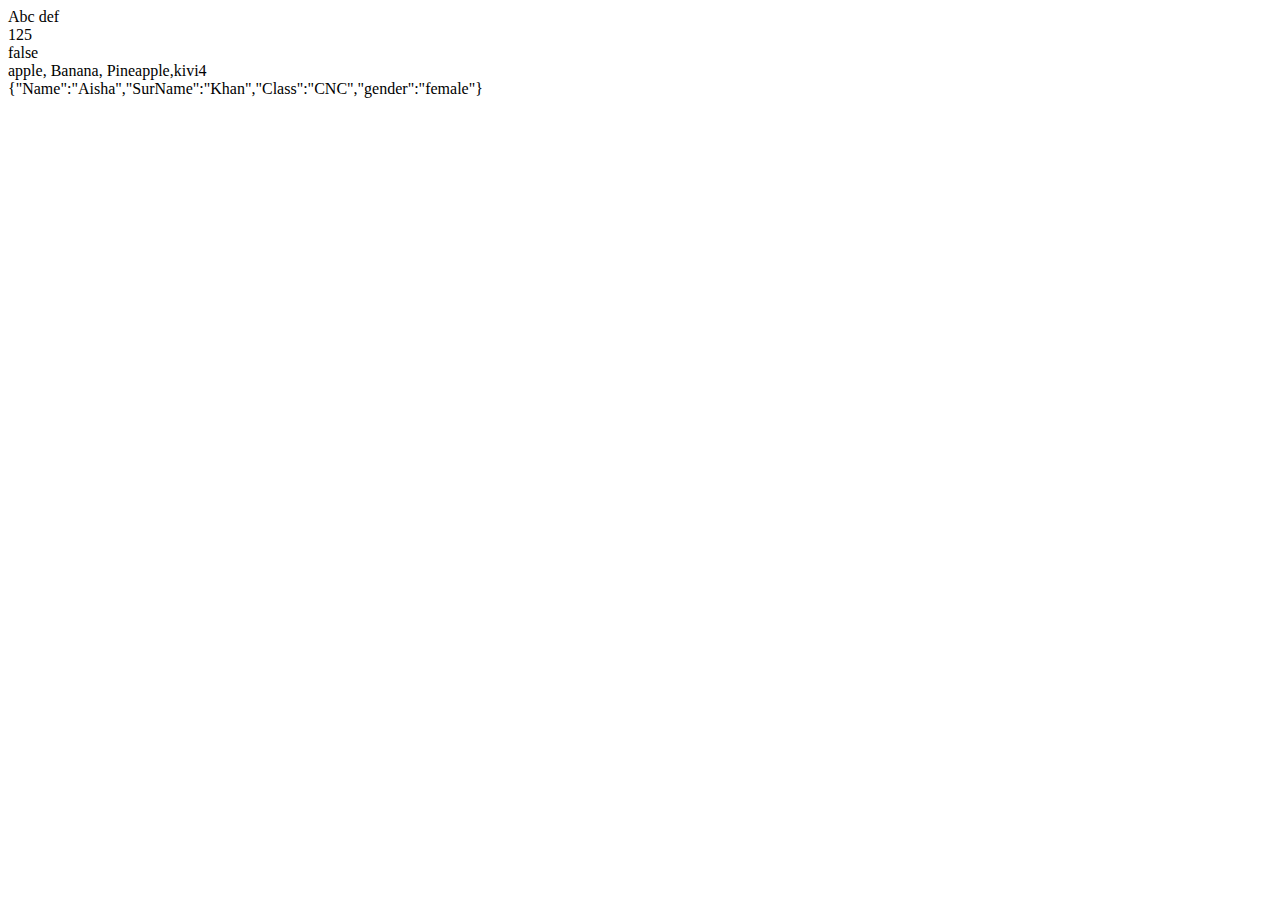
==== index.html @ dbf6ff81 "Adv JS Asignment PIAIC 29-03-2020" ====
<html lang="en">
  <head>
    <meta charset="UTF-8" />
    <meta name="viewport" content="width=device-width, initial-scale=1.0" />
    <title>Practice</title>
    <script>
      //JavaScript  class assignments PIAIC 29 march 2020
      var abc = "Abc";
      var x = 123;
      var arr = ["apple", " Banana", " Pineapple"];
      var bool = true;
      var obj = {
        Name: "Aisha",
        SurName: "Khan",
        Class: "CNC"
      };
      if (abc) {
        document.write(abc + " " + "def");
      }
      document.write("<br/>");
      if (x) {
        document.write(x + 2);
      }
      document.write("<br/>");
      if (bool) {
        document.write((bool = !true));
      }
      document.write("<br/>");
      if (arr) {
        document.write(arr + arr.push("kivi"));
      }
      document.write("<br/>");
      if (obj) {
        obj.gender = "female";
        document.write(JSON.stringify(obj));
      }
      //JavaScript  class assignments PIAIC 29 march 2020 End
    </script>
  </head>
  <body></body>
</html>
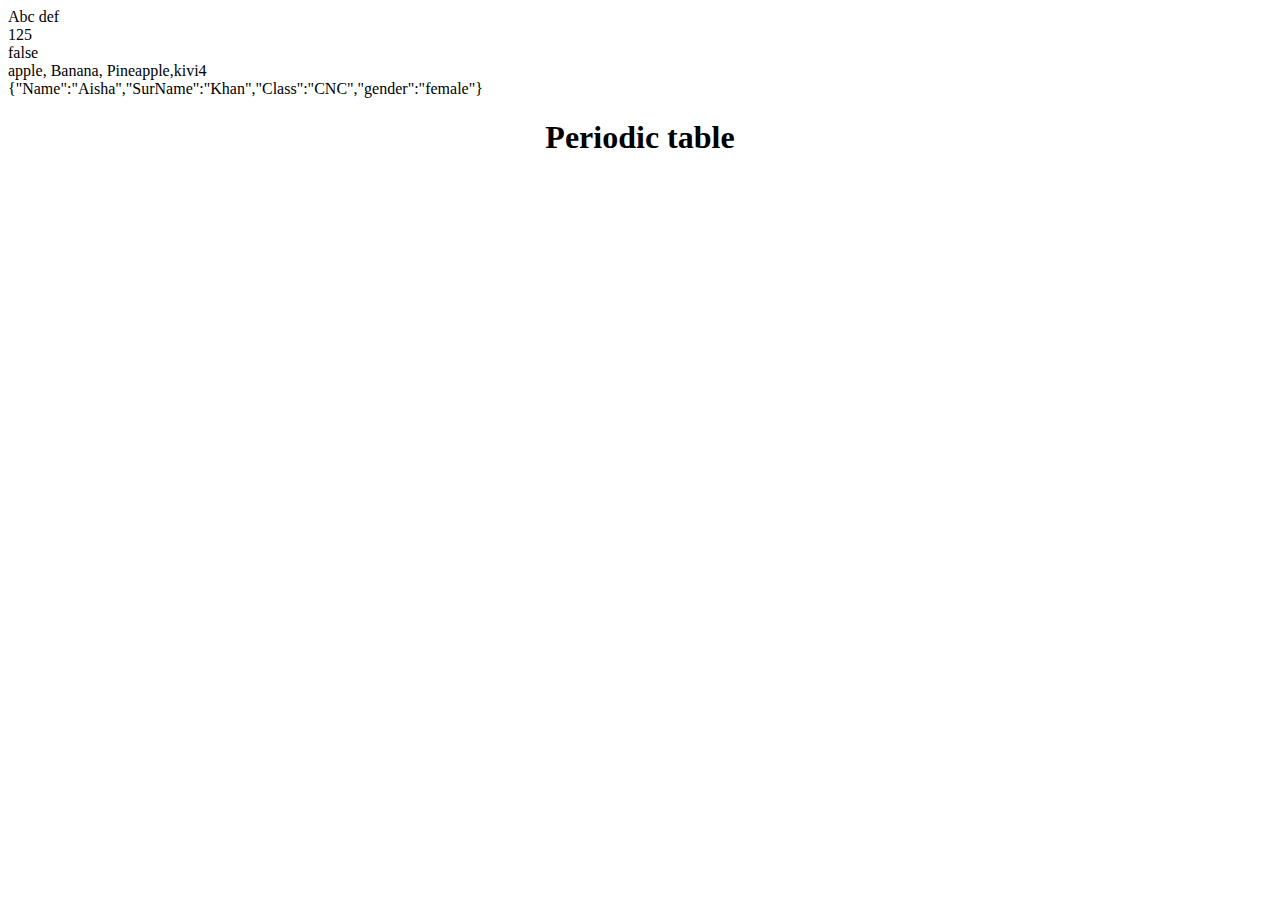
==== commit 49635ed6: "massage is here" ====
--- a/index.html
+++ b/index.html
@@ -36,6 +36,18 @@
       }
       //JavaScript  class assignments PIAIC 29 march 2020 End
     </script>
+    <style>
+      .abc {
+        width: 100%;
+        height: auto;
+        text-align: center;
+      }
+    </style>
   </head>
-  <body></body>
+  <body>
+    <div class="abc">
+      <h1>Periodic table</h1>
+    </div>
+    
+  </body>
 </html>
